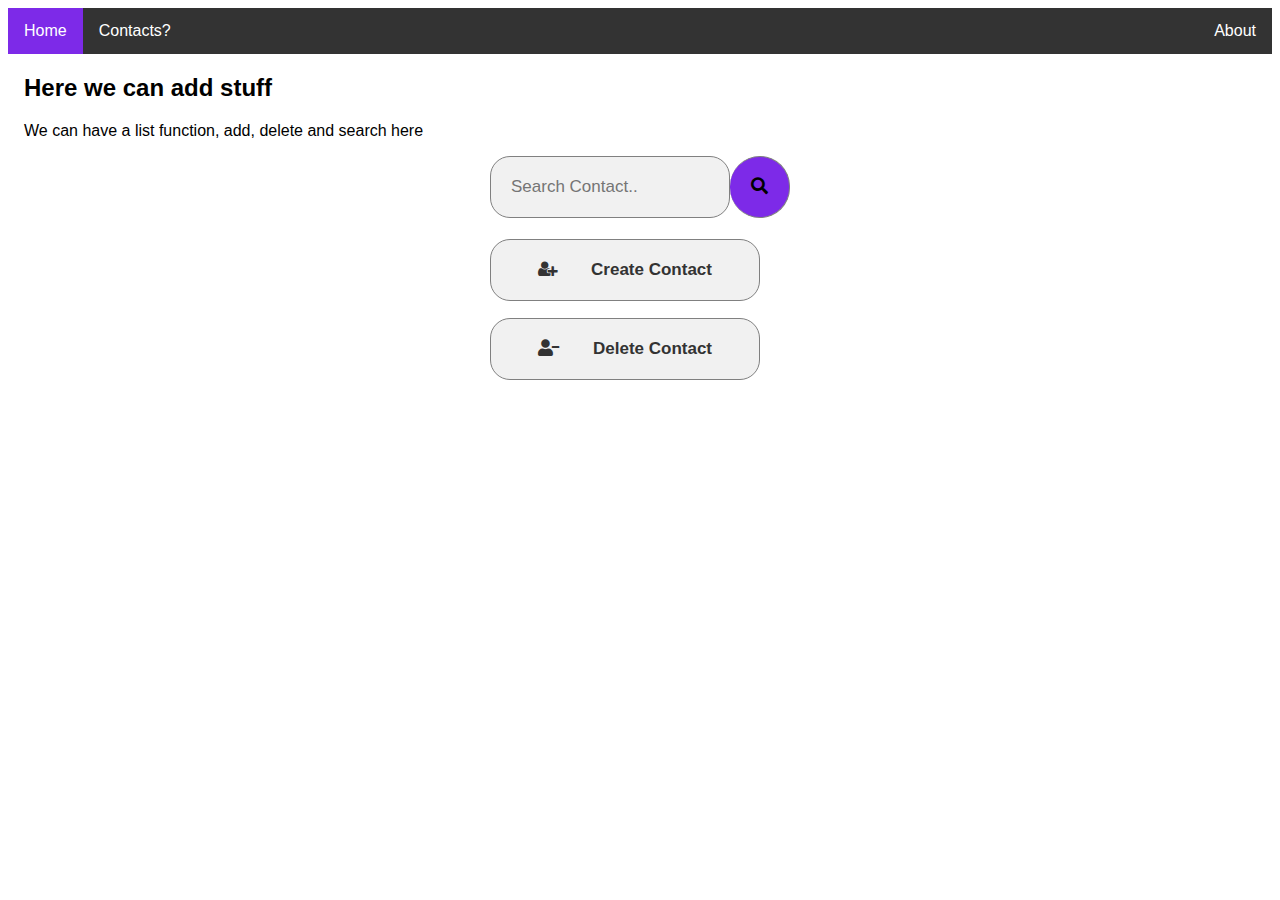
==== html/home.html @ d3003528 "first upload of html pages" ====
<!DOCTYPE html>
<html>
<head>
<meta name="viewport" content="width=device-width, initial-scale=1.0">
<!--<link rel="stylesheet" href="style.css">-->
<!-- fonts fromt Fontawesome -->
<link rel="stylesheet" href="https://cdnjs.cloudflare.com/ajax/libs/font-awesome/5.15.3/css/all.min.css">
<style>
	<link rel="stylesheet" href="https://cdnjs.cloudflare.com/ajax/libs/font-awesome/4.7.0/css/font-awesome.min.css">
	@import url('https://fonts.googleapis.com/css2?family=Poppins:wght@200;300;400;500;600;700&display=swap');
	@import url('https://fontawesome.com/v6.0/icons/user-plus?s=thin');

	font-family: "Poppins" , sans-serif;

body {
	margin: 0;
font-family: "Poppins" , sans-serif;
}
* {
  box-sizing: border-box;
	font-family: "Poppins" , sans-serif;

}

form.example input[type=text] {

  padding: 20px;
  font-size: 17px;
  border: 1px solid grey;
	border-radius: 20px;

  float: left;
  width: 80%;
  background: #f1f1f1;
	font-family: "Poppins" , sans-serif;
}

.btn sub{
	fpadding: 20px;
  font-size: 17px;
  border: 1px solid grey;
	border-radius: 20px;

  float: left;
  width: 80%;
  background: #f1f1f1;
	font-family: "Poppins" , sans-serif;
}
.success {
  color: green;
}
.text-center {
  text-align: center;
}

.button.block {
    display: block;
    width: 200px;
}

.margin-auto {
    margin: 0 auto;
}







form.example button
{
  float: left;
  width: 20%;
  padding: 20px;
  background: #7d2ae8;
  color: black;
  font-size: 17px;
  border: 1px solid grey;
	border-radius: 50px;

  border-left: none;
  cursor: pointer;
}

form.example button:hover {
  background: #0b7dda;
}

form.example::after {
  content: "";
  clear: both;
  display: table;
}

form.sub button2
{
	padding: 20px;
  font-size: 17px;
  border: 1px solid grey;
	border-radius: 20px;

  float: left;
  width: 90%;
  background: #f1f1f1;
	font-family: "Poppins" , sans-serif;
	cursor: pointer;
}

form.sub button2:hover
{
  background: #7d2ae8;
}

form.sub button3
{
	padding: 20px;
  font-size: 17px;
  border: 1px solid grey;
	border-radius: 20px;

  float: left;
  width: 90%;
  background: #f1f1f1;
	font-family: "Poppins" , sans-serif;
	cursor: pointer;
}

form.sub button3:hover
{
  background: #7d2ae8;
}


/*==============================================================================*/

/*navigation css starts here*/

ul.topnav {
  list-style-type: none;
  margin: 0;
  padding: 0;
  overflow: hidden;
  background-color: #333;
	font-family: "Poppins" , sans-serif;

}

ul.topnav li {float: left;}

ul.topnav li a {
  display: block;
  color: white;
  text-align: center;
  padding: 14px 16px;
  text-decoration: none;

}

ul.topnav li a:hover:not(.active) {background-color: #7d2ae8;}

ul.topnav li a.active {background-color: #7d2ae8;}

ul.topnav li.right {float: right;}

@media screen and (max-width: 600px) {
  ul.topnav li.right,
  ul.topnav li {float: none;}
}

li a, .dropbtn {
  display: inline-block;
  color: gray;
  text-align: center;
  padding: 14px 16px;
  text-decoration: none;
	font-family: "Poppins" , sans-serif;

}

li a:hover, .dropdown:hover .dropbtn {
  background-color: #7d2ae8;
}

li.dropdown {
  display: inline-block;
}

.dropdown-content {
  display: none;
  position: absolute;
  background-color: #333;
  min-width: 160px;
  box-shadow: 0px 8px 16px 0px rgba(0,0,0,0.2);
  z-index: 1;
}

.dropdown-content a {
  color: black;
  padding: 12px 16px;
  text-decoration: none;
  display: block;
  text-align: left;
}

.dropdown-content a:hover {background-color: #f1f1f1;}

.dropdown:hover .dropdown-content {
  display: block;
}
/*==============================================================================*/

</style>

<link rel="stylesheet" href="https://cdnjs.cloudflare.com/ajax/libs/font-awesome/4.7.0/css/font-awesome.min.css">
</head>
<body>

<ul class="topnav">
  <li><a class="active" href="home.html">Home</a></li>
  <li class="right"><a href="#about">About</a></li>
	<li class="dropdown">
    <a href="javascript:void(0)" class="dropbtn">Contacts?</a>
    <div class="dropdown-content">
      <a href="listofall.html">All Contacts</a>
      <a href="#">Add Contact</a>
      <a href="#">Delete Contact</a>
    </div>
  </li>
</ul>

<div style="padding:0 16px;">
  <h2>Here we can add stuff</h2>
	<p>We can have a list function, add, delete and search here</p>
	<form class="example" action="/action_page.php" style="margin:auto;max-width:300px">
	  <input type="text" placeholder="Search Contact.." name="search2">
	  <button type="submit" placeholder="go"><i class="fas fa-search"></i></button>

	</form>


</div>

<div style="padding:0 16px;">

	<form class="sub" action="/action_page.php" style="margin:auto;max-width:300px">
	  <button2 type="submit" placeholder="go" align= "center" style= "padding:20px; color:#333; font-family:'Poppins', sans-serif; font-weight:bold;"><i class="fa fa-user-plus"></i>&emsp;&emsp;Create Contact</button2>
	</form>

  <h4><br></h4>
</div>

<div style="padding:0 16px;">
	<h4><br></h4>

	<form class="sub" action="/action_page.php" style="margin:auto;max-width:300px">
		<button3 type="submit" placeholder="go" align= "center" style= "padding:20px; color:#333; font-family:'Poppins', sans-serif; font-weight:bold;"><i class="fas fa-user-minus"></i>&emsp;&emsp;Delete Contact</button3>

	</form>

  <h4><br></h4>
</div>



</body>
</html>
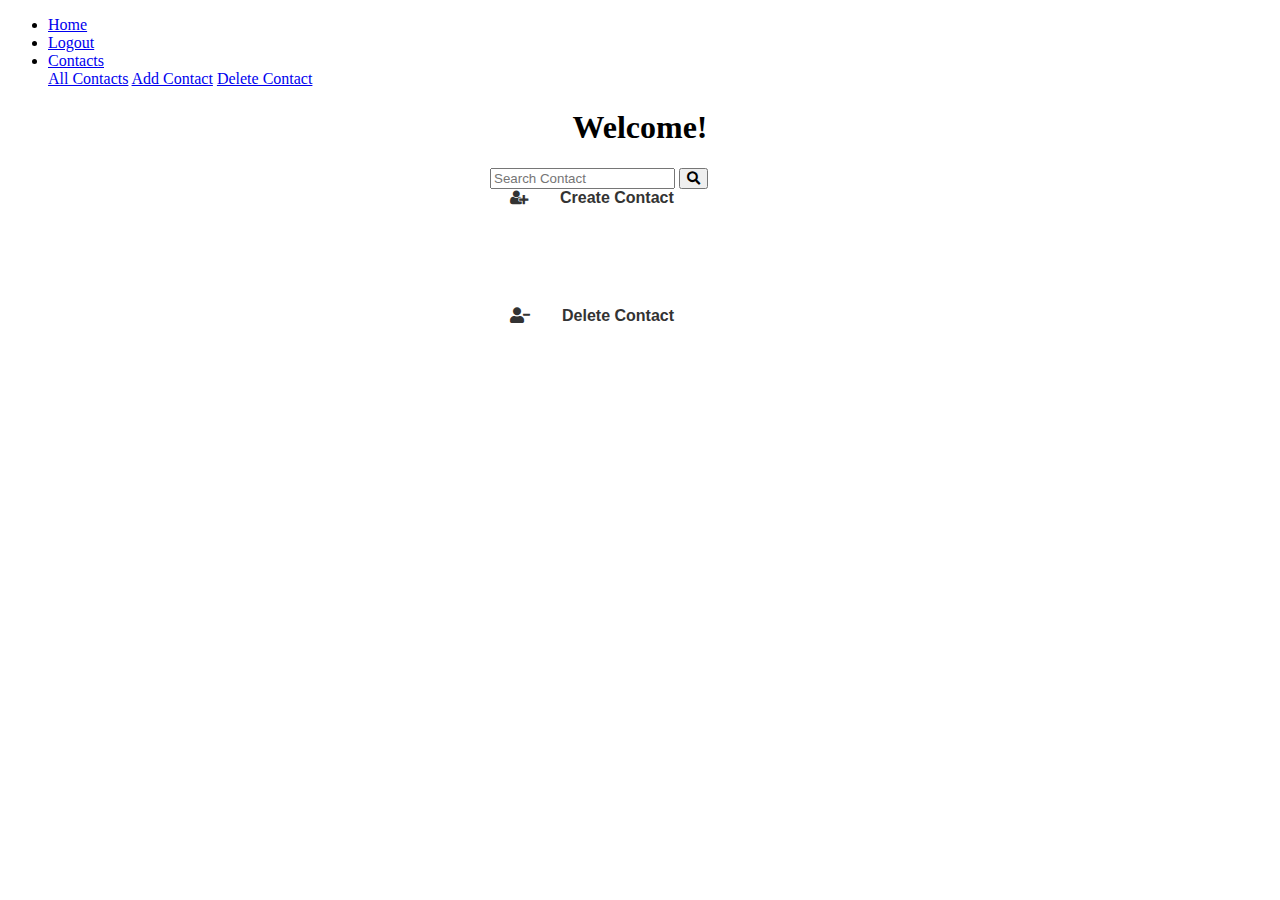
==== commit 8f1ed57a: "update home" ====
--- a/html/home.html
+++ b/html/home.html
@@ -1,228 +1,33 @@
 <!DOCTYPE html>
 <html>
+  <html lang="en" dir="ltr">
+
 <head>
+  <meta charset="UTF-8">
+
+
+                <title> Home Page </title>
 <meta name="viewport" content="width=device-width, initial-scale=1.0">
 <!--<link rel="stylesheet" href="style.css">-->
 <!-- fonts fromt Fontawesome -->
 <link rel="stylesheet" href="https://cdnjs.cloudflare.com/ajax/libs/font-awesome/5.15.3/css/all.min.css">
-<style>
-	<link rel="stylesheet" href="https://cdnjs.cloudflare.com/ajax/libs/font-awesome/4.7.0/css/font-awesome.min.css">
-	@import url('https://fonts.googleapis.com/css2?family=Poppins:wght@200;300;400;500;600;700&display=swap');
-	@import url('https://fontawesome.com/v6.0/icons/user-plus?s=thin');
-
-	font-family: "Poppins" , sans-serif;
-
-body {
-	margin: 0;
-font-family: "Poppins" , sans-serif;
-}
-* {
-  box-sizing: border-box;
-	font-family: "Poppins" , sans-serif;
-
-}
-
-form.example input[type=text] {
-
-  padding: 20px;
-  font-size: 17px;
-  border: 1px solid grey;
-	border-radius: 20px;
-
-  float: left;
-  width: 80%;
-  background: #f1f1f1;
-	font-family: "Poppins" , sans-serif;
-}
-
-.btn sub{
-	fpadding: 20px;
-  font-size: 17px;
-  border: 1px solid grey;
-	border-radius: 20px;
-
-  float: left;
-  width: 80%;
-  background: #f1f1f1;
-	font-family: "Poppins" , sans-serif;
-}
-.success {
-  color: green;
-}
-.text-center {
-  text-align: center;
-}
-
-.button.block {
-    display: block;
-    width: 200px;
-}
-
-.margin-auto {
-    margin: 0 auto;
-}
+<link rel ="stylesheet" href="https://cdnjs.cloudflare.com/ajax/libs/font-awesome/4.7.0/css/font-awesome.min.css">
+<link rel="stylesheet" href="https://cdnjs.cloudflare.com/ajax/libs/font-awesome/4.7.0/css/font-awesome.min.css">
+<script type ="text/javascript" src = "js/code.js"></script>
+<link href="home.css" rel="stylesheet">
+               <!--<link href="css/home.css" rel="stylesheet">-->
+</head>
 
 
-
-
-
-
-
-form.example button
-{
-  float: left;
-  width: 20%;
-  padding: 20px;
-  background: #7d2ae8;
-  color: black;
-  font-size: 17px;
-  border: 1px solid grey;
-	border-radius: 50px;
-
-  border-left: none;
-  cursor: pointer;
-}
-
-form.example button:hover {
-  background: #0b7dda;
-}
-
-form.example::after {
-  content: "";
-  clear: both;
-  display: table;
-}
-
-form.sub button2
-{
-	padding: 20px;
-  font-size: 17px;
-  border: 1px solid grey;
-	border-radius: 20px;
-
-  float: left;
-  width: 90%;
-  background: #f1f1f1;
-	font-family: "Poppins" , sans-serif;
-	cursor: pointer;
-}
-
-form.sub button2:hover
-{
-  background: #7d2ae8;
-}
-
-form.sub button3
-{
-	padding: 20px;
-  font-size: 17px;
-  border: 1px solid grey;
-	border-radius: 20px;
-
-  float: left;
-  width: 90%;
-  background: #f1f1f1;
-	font-family: "Poppins" , sans-serif;
-	cursor: pointer;
-}
-
-form.sub button3:hover
-{
-  background: #7d2ae8;
-}
-
-
-/*==============================================================================*/
-
-/*navigation css starts here*/
-
-ul.topnav {
-  list-style-type: none;
-  margin: 0;
-  padding: 0;
-  overflow: hidden;
-  background-color: #333;
-	font-family: "Poppins" , sans-serif;
-
-}
-
-ul.topnav li {float: left;}
-
-ul.topnav li a {
-  display: block;
-  color: white;
-  text-align: center;
-  padding: 14px 16px;
-  text-decoration: none;
-
-}
-
-ul.topnav li a:hover:not(.active) {background-color: #7d2ae8;}
-
-ul.topnav li a.active {background-color: #7d2ae8;}
-
-ul.topnav li.right {float: right;}
-
-@media screen and (max-width: 600px) {
-  ul.topnav li.right,
-  ul.topnav li {float: none;}
-}
-
-li a, .dropbtn {
-  display: inline-block;
-  color: gray;
-  text-align: center;
-  padding: 14px 16px;
-  text-decoration: none;
-	font-family: "Poppins" , sans-serif;
-
-}
-
-li a:hover, .dropdown:hover .dropbtn {
-  background-color: #7d2ae8;
-}
-
-li.dropdown {
-  display: inline-block;
-}
-
-.dropdown-content {
-  display: none;
-  position: absolute;
-  background-color: #333;
-  min-width: 160px;
-  box-shadow: 0px 8px 16px 0px rgba(0,0,0,0.2);
-  z-index: 1;
-}
-
-.dropdown-content a {
-  color: black;
-  padding: 12px 16px;
-  text-decoration: none;
-  display: block;
-  text-align: left;
-}
-
-.dropdown-content a:hover {background-color: #f1f1f1;}
-
-.dropdown:hover .dropdown-content {
-  display: block;
-}
-/*==============================================================================*/
-
-</style>
-
-<link rel="stylesheet" href="https://cdnjs.cloudflare.com/ajax/libs/font-awesome/4.7.0/css/font-awesome.min.css">
-</head>
 <body>
 
 <ul class="topnav">
   <li><a class="active" href="home.html">Home</a></li>
-  <li class="right"><a href="#about">About</a></li>
+  <li class="right"><a href="#" onclick="logout()">Logout</a></li>
 	<li class="dropdown">
-    <a href="javascript:void(0)" class="dropbtn">Contacts?</a>
+    <a href="javascript:void(0)" class="dropbtn">Contacts</a>
     <div class="dropdown-content">
-      <a href="listofall.html">All Contacts</a>
+      <a href="contactlist.html">All Contacts</a>
       <a href="#">Add Contact</a>
       <a href="#">Delete Contact</a>
     </div>
@@ -230,11 +35,10 @@
 </ul>
 
 <div style="padding:0 16px;">
-  <h2>Here we can add stuff</h2>
-	<p>We can have a list function, add, delete and search here</p>
-	<form class="example" action="/action_page.php" style="margin:auto;max-width:300px">
-	  <input type="text" placeholder="Search Contact.." name="search2">
-	  <button type="submit" placeholder="go"><i class="fas fa-search"></i></button>
+  <div align="center"><h1>Welcome!</h1></div>
+	<form class="example" style="margin:auto;max-width:300px">
+	  <input type="text" placeholder="Search Contact" name="search2">
+	  <button type="submit" onclick="search()"; placeholder="go"><i class="fas fa-search"></i></button>
 
 	</form>
 
@@ -253,8 +57,8 @@
 <div style="padding:0 16px;">
 	<h4><br></h4>
 
-	<form class="sub" action="/action_page.php" style="margin:auto;max-width:300px">
-		<button3 type="submit" placeholder="go" align= "center" style= "padding:20px; color:#333; font-family:'Poppins', sans-serif; font-weight:bold;"><i class="fas fa-user-minus"></i>&emsp;&emsp;Delete Contact</button3>
+	<form class="sub" style="margin:auto;max-width:300px">
+		<button3 type="submit" onclick="" placeholder="go" align= "center" style= "padding:20px; color:#333; font-family:'Poppins',sans-serif;font-weight:bold;"><i class="fas fa-user-minus"></i>&emsp;&emsp;Delete Contact</button3>
 
 	</form>
 
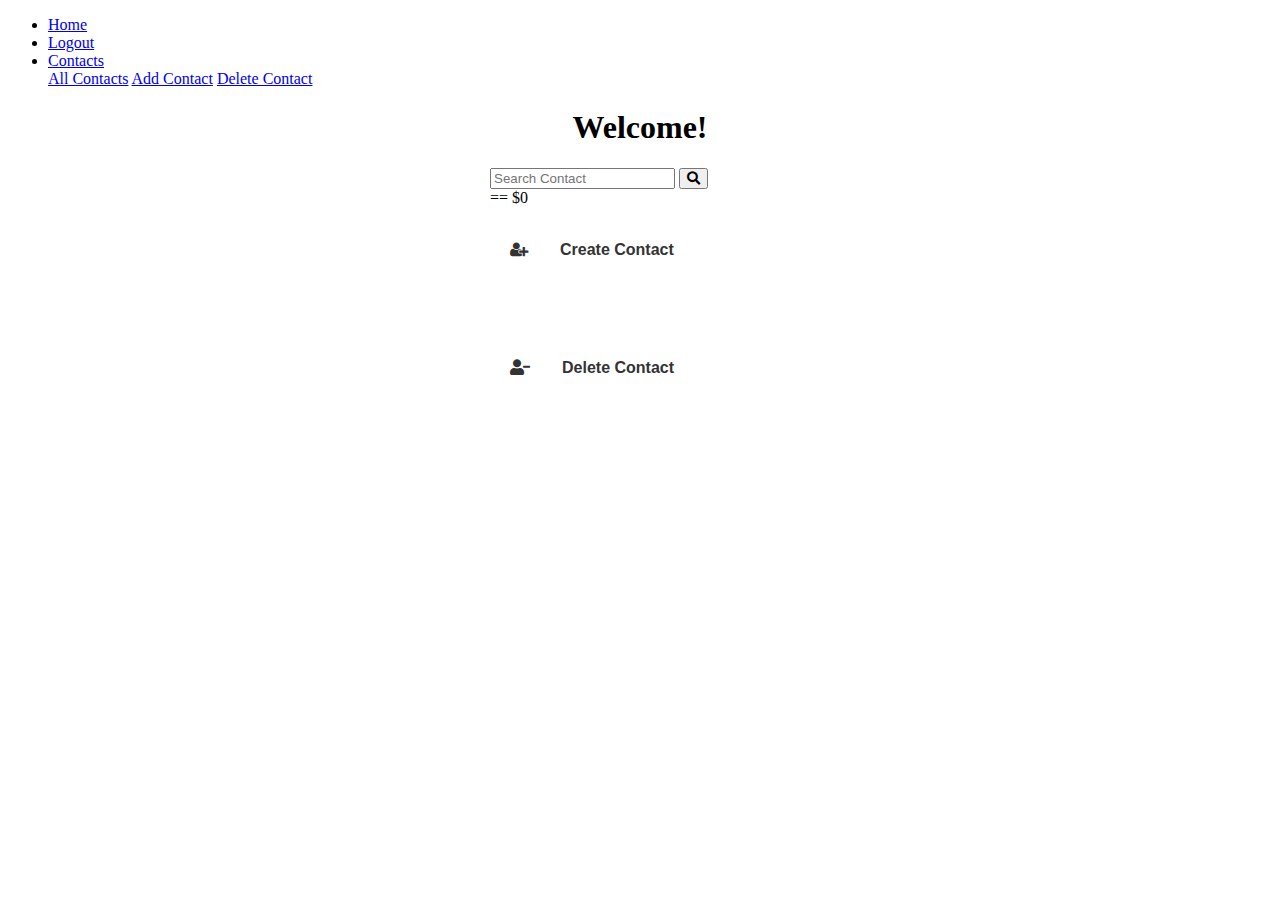
==== commit 4f36d1e7: "Update home.html" ====
--- a/html/home.html
+++ b/html/home.html
@@ -39,7 +39,10 @@
 	<form class="example" style="margin:auto;max-width:300px">
 	  <input type="text" placeholder="Search Contact" name="search2">
 	  <button type="submit" onclick="search()"; placeholder="go"><i class="fas fa-search"></i></button>
-
+		<br>
+		<span id = "contactSearchResult" ></span> == $0
+		<p id="contactList"></p>
+		<br>
 	</form>
 
 
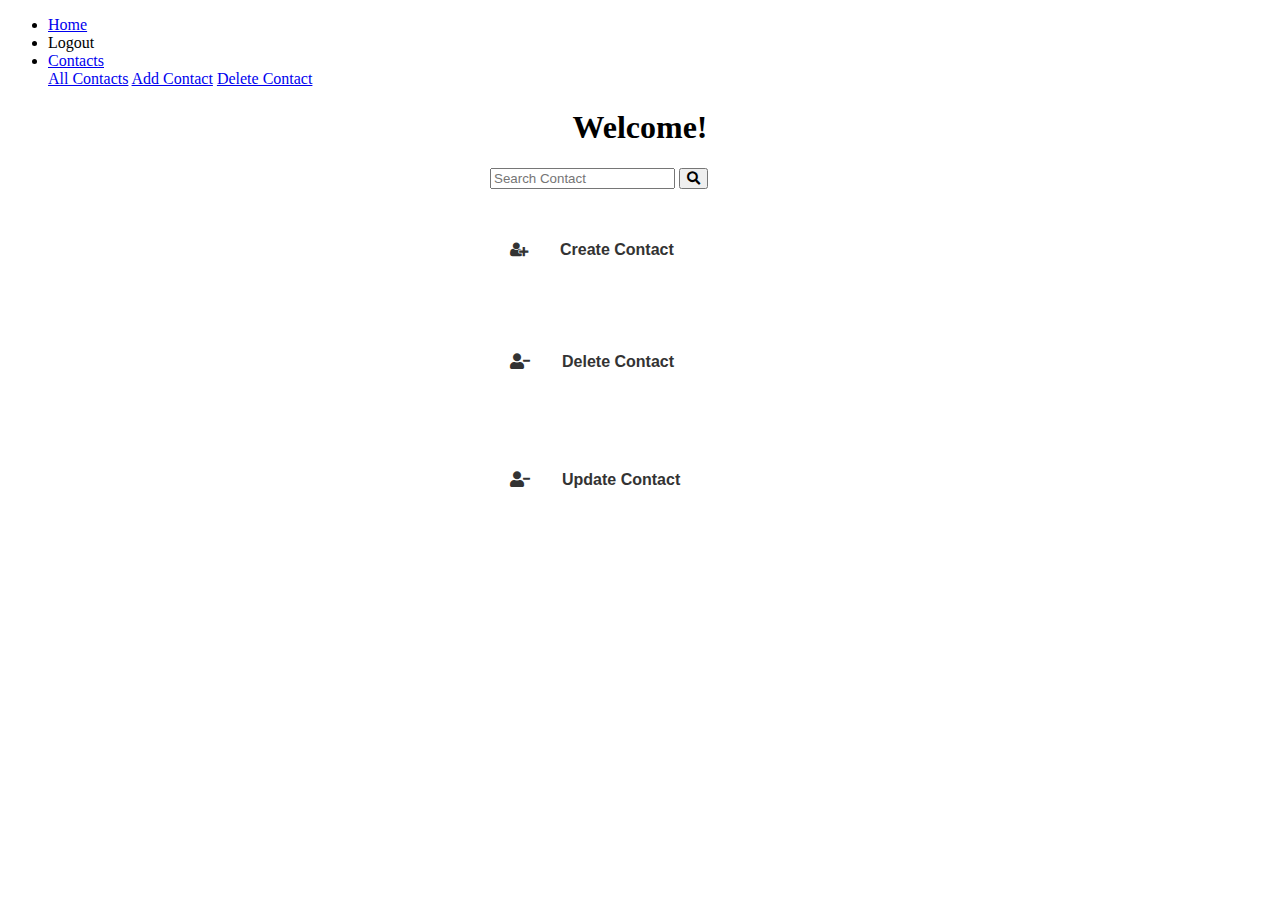
==== commit b539bd71: "forms deleted, new input fields" ====
--- a/html/home.html
+++ b/html/home.html
@@ -13,8 +13,9 @@
 <link rel="stylesheet" href="https://cdnjs.cloudflare.com/ajax/libs/font-awesome/5.15.3/css/all.min.css">
 <link rel ="stylesheet" href="https://cdnjs.cloudflare.com/ajax/libs/font-awesome/4.7.0/css/font-awesome.min.css">
 <link rel="stylesheet" href="https://cdnjs.cloudflare.com/ajax/libs/font-awesome/4.7.0/css/font-awesome.min.css">
-<script type ="text/javascript" src = "js/code.js"></script>
-<link href="home.css" rel="stylesheet">
+<script type ="text/javascript" src = "js/code.js"></script> 
+<link href="css/home.css" rel="stylesheet">
+
                <!--<link href="css/home.css" rel="stylesheet">-->
 </head>
 
@@ -23,7 +24,7 @@
 
 <ul class="topnav">
   <li><a class="active" href="home.html">Home</a></li>
-  <li class="right"><a href="#" onclick="logout()">Logout</a></li>
+  <li class="right"><a onclick="logout()">Logout</a></li>
 	<li class="dropdown">
     <a href="javascript:void(0)" class="dropbtn">Contacts</a>
     <div class="dropdown-content">
@@ -36,23 +37,51 @@
 
 <div style="padding:0 16px;">
   <div align="center"><h1>Welcome!</h1></div>
-	<form class="example" style="margin:auto;max-width:300px">
+	<div class="example" style="margin:auto;max-width:300px">
 	  <input type="text" placeholder="Search Contact" name="search2">
-	  <button type="submit" onclick="search()"; placeholder="go"><i class="fas fa-search"></i></button>
+	  <button type="submit" onclick="searchContacts()" placeholder="go"><i class="fas fa-search"></i></button>
+    <br>
+    <span id = "contactSearchResult"></span>
+    <p id = "contactList"></p>
 		<br>
-		<span id = "contactSearchResult" ></span> == $0
-		<p id="contactList"></p>
-		<br>
-	</form>
+
+  </div>
 
 
 </div>
+<br>
 
 <div style="padding:0 16px;">
+<!--Create contact right here ..........................................................................-->
+	<div class="sub" style="margin:auto;max-width:300px">
+    
+    <button2 type="submit" onclick= "showAndHide()" placeholder="go" align= "center" style= "padding:20px; color:#333; font-family:'Poppins', sans-serif; font-weight:bold;"><i class="fa fa-user-plus"></i>&emsp;&emsp;Create Contact</button2>
+  <p><br></p>
+    <div id ="show" hidden>  <p><br></p>
+     <p><br></p>
+<!--Change Id's to Ids in javascript here.....-->
+     <div class="example"><input type="text" id ="hello" class= "text" placeholder="First Name" required></div><p></p>
+      <div class="example"><input type="text" id ="hello" class= "text" placeholder="Last Name" required></div><p></p>
+    <div class="example"><input type="text" id ="hello" class= "text" placeholder="Email" required></div><p></p>
+      <div class="example"><input type="text" id ="hello" class= "text" placeholder="Phone Number" required></div>
+      <p><br></p>
 
-	<form class="sub" action="/action_page.php" style="margin:auto;max-width:300px">
-	  <button2 type="submit" placeholder="go" align= "center" style= "padding:20px; color:#333; font-family:'Poppins', sans-serif; font-weight:bold;"><i class="fa fa-user-plus"></i>&emsp;&emsp;Create Contact</button2>
-	</form>
+      <button2 type="submit" onclick= "create()" align= "center" style= "padding:20px; max-width:240px; background: #7d2ae8; color:black; font-family:'Poppins', sans-serif; font-weight:bold;"></i>&emsp;Create</button2>
+
+     <p><br></p>
+    </div>
+
+  </div>
+</div>
+<!--Create contact ends  here ..........................................................................-->
+
+<div style="padding:0 16px;">
+	<h4><br></h4>
+
+	<div class="sub" style="margin:auto;max-width:300px">
+		<button3 type="submit" onclick="" placeholder="go" align= "center" style= "padding:20px; color:#333; font-family:'Poppins',sans-serif;font-weight:bold;"><i class="fas fa-user-minus"></i>&emsp;&emsp;Delete Contact</button3>
+
+  </div>
 
   <h4><br></h4>
 </div>
@@ -60,10 +89,10 @@
 <div style="padding:0 16px;">
 	<h4><br></h4>
 
-	<form class="sub" style="margin:auto;max-width:300px">
-		<button3 type="submit" onclick="" placeholder="go" align= "center" style= "padding:20px; color:#333; font-family:'Poppins',sans-serif;font-weight:bold;"><i class="fas fa-user-minus"></i>&emsp;&emsp;Delete Contact</button3>
+	<div class="sub" style="margin:auto;max-width:300px">
+		<button3 type="submit" onclick="" placeholder="go" align= "center" style= "padding:20px; color:#333; font-family:'Poppins',sans-serif;font-weight:bold;"><i class="fas fa-user-minus"></i>&emsp;&emsp;Update Contact</button3>
 
-	</form>
+  </div>
 
   <h4><br></h4>
 </div>
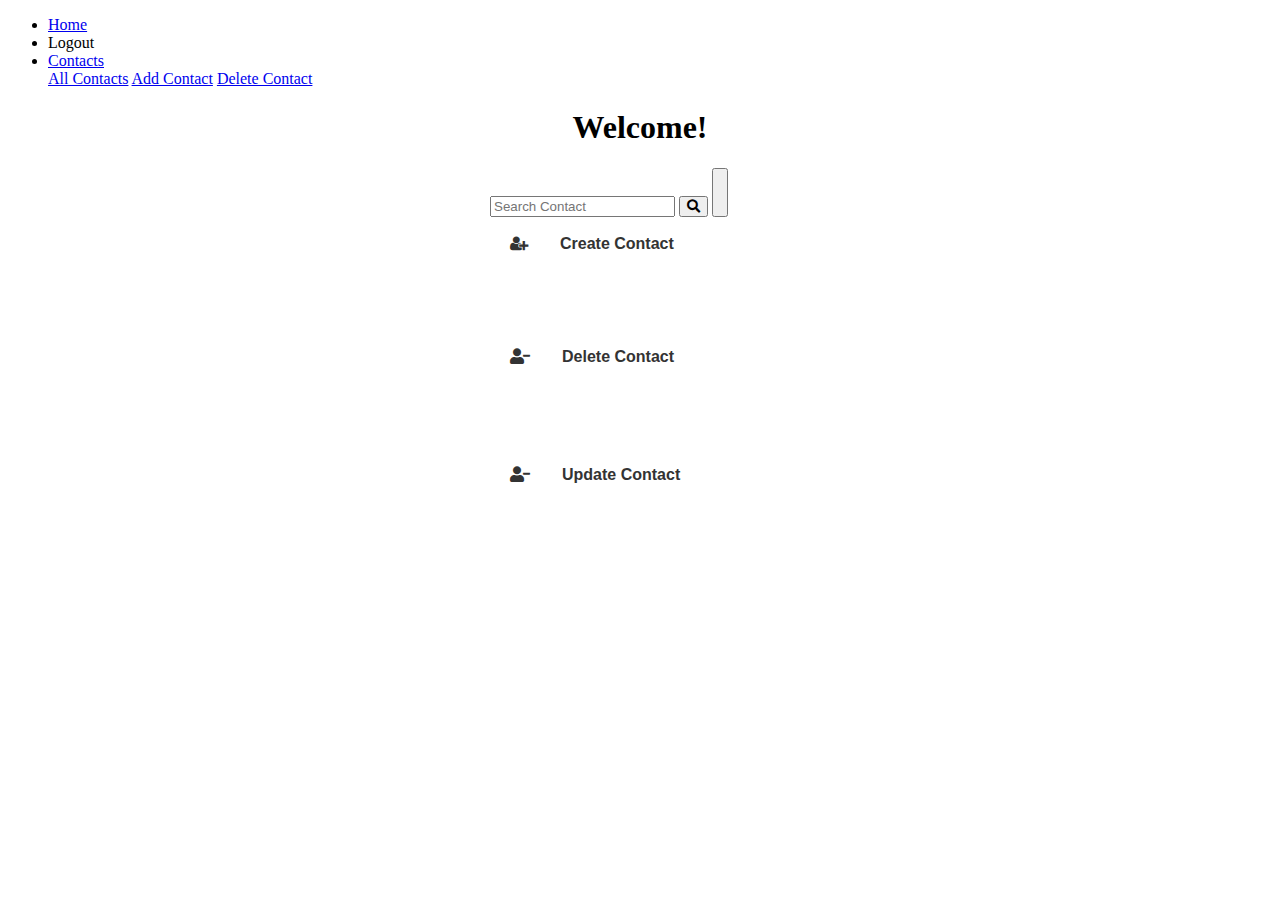
==== commit 8f9624e7: "Update home.html" ====
--- a/html/home.html
+++ b/html/home.html
@@ -34,12 +34,13 @@
     </div>
   </li>
 </ul>
-
+<!--Search contact right here ..........................................................................-->
 <div style="padding:0 16px;">
   <div align="center"><h1>Welcome!</h1></div>
 	<div class="example" style="margin:auto;max-width:300px">
 	  <input type="text" placeholder="Search Contact" name="search2">
 	  <button type="submit" onclick="searchContacts()" placeholder="go"><i class="fas fa-search"></i></button>
+		<button type="submit" id="returnFromSearch" onclick="table();">
     <br>
     <span id = "contactSearchResult"></span>
     <p id = "contactList"></p>
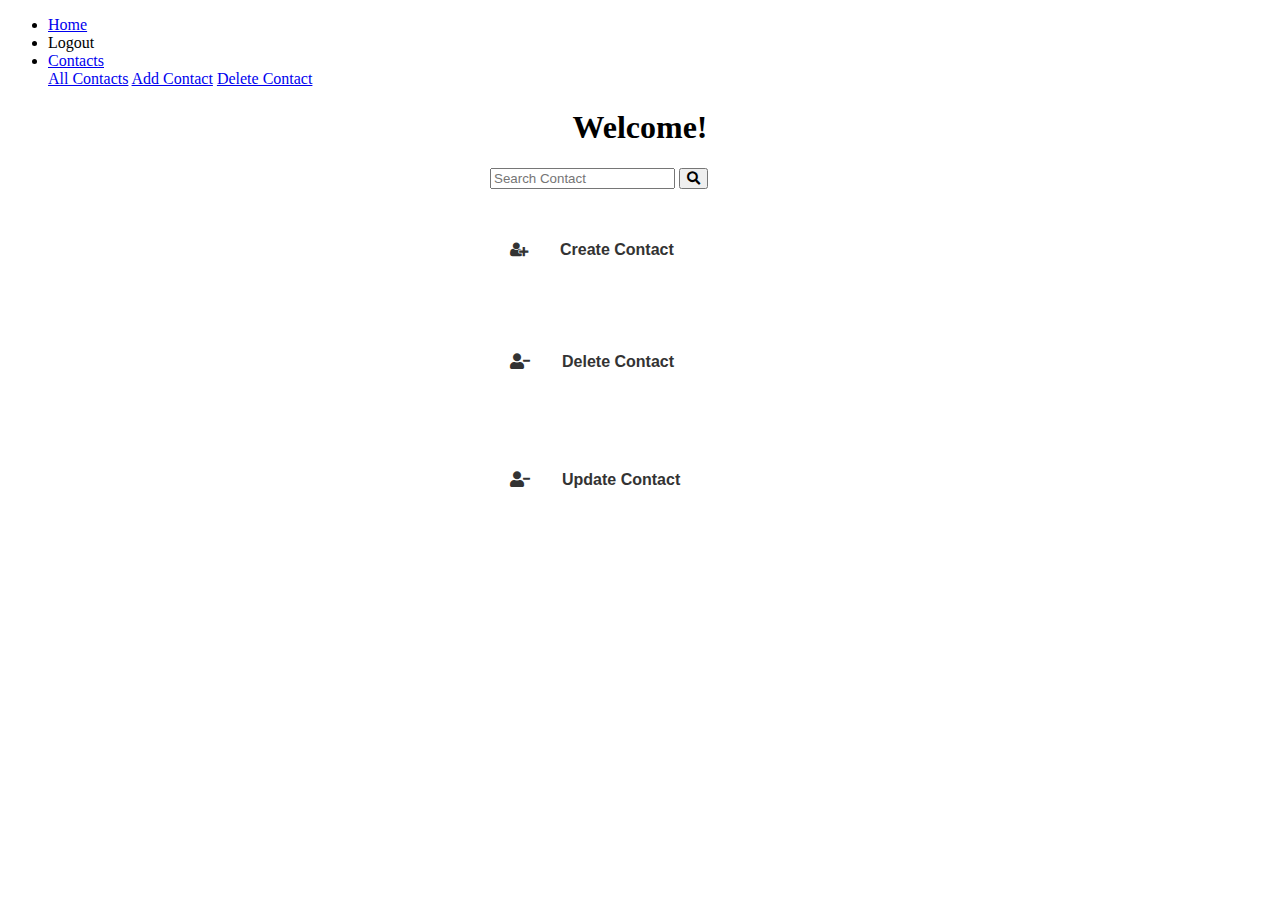
==== commit 4d158c52: "Update home.html" ====
--- a/html/home.html
+++ b/html/home.html
@@ -40,7 +40,7 @@
 	<div class="example" style="margin:auto;max-width:300px">
 	  <input type="text" placeholder="Search Contact" name="search2">
 	  <button type="submit" onclick="searchContacts()" placeholder="go"><i class="fas fa-search"></i></button>
-		<button type="submit" id="returnFromSearch" onclick="table();">
+		
     <br>
     <span id = "contactSearchResult"></span>
     <p id = "contactList"></p>
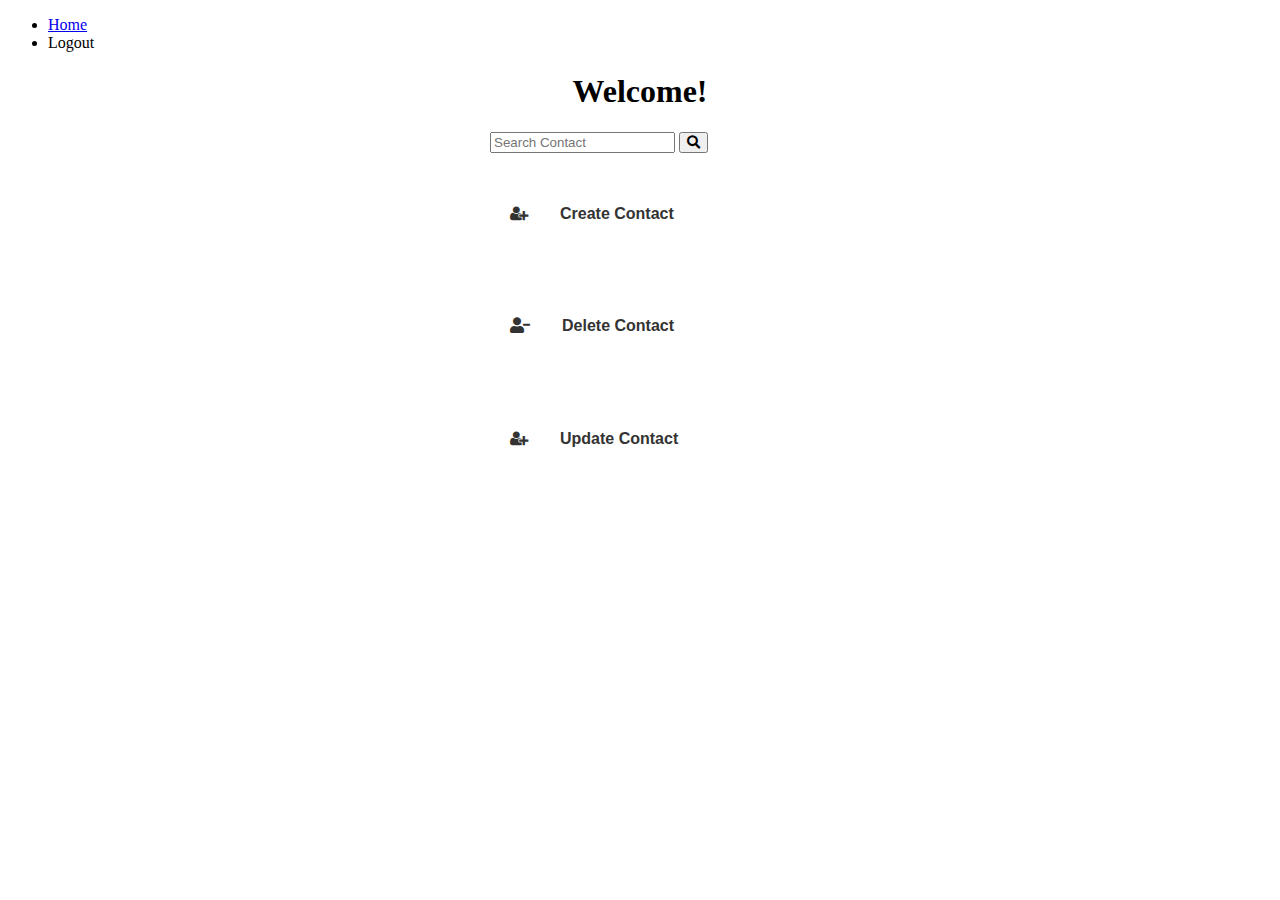
==== commit 4b874115: "Add files via upload" ====
--- a/html/home.html
+++ b/html/home.html
@@ -14,8 +14,13 @@
 <link rel ="stylesheet" href="https://cdnjs.cloudflare.com/ajax/libs/font-awesome/4.7.0/css/font-awesome.min.css">
 <link rel="stylesheet" href="https://cdnjs.cloudflare.com/ajax/libs/font-awesome/4.7.0/css/font-awesome.min.css">
 <script type ="text/javascript" src = "js/code.js"></script> 
-<link href="css/home.css" rel="stylesheet">
-
+<link href="css/styles.css" rel="stylesheet">
+	<script type ="text/javascript">
+	document.addEventListener('DOMContentLoaded', function()
+		{
+		readCookie();
+		}, false);
+	</script>
                <!--<link href="css/home.css" rel="stylesheet">-->
 </head>
 
@@ -25,28 +30,24 @@
 <ul class="topnav">
   <li><a class="active" href="home.html">Home</a></li>
   <li class="right"><a onclick="logout()">Logout</a></li>
-	<li class="dropdown">
-    <a href="javascript:void(0)" class="dropbtn">Contacts</a>
-    <div class="dropdown-content">
-      <a href="contactlist.html">All Contacts</a>
-      <a href="#">Add Contact</a>
-      <a href="#">Delete Contact</a>
+  <!--deleted contact list her -->
     </div>
   </li>
 </ul>
-<!--Search contact right here ..........................................................................-->
+
 <div style="padding:0 16px;">
-  <div align="center"><h1>Welcome!</h1></div>
-	<div class="example" style="margin:auto;max-width:300px">
-	  <input type="text" placeholder="Search Contact" name="search2">
-	  <button type="submit" onclick="searchContacts()" placeholder="go"><i class="fas fa-search"></i></button>
-		
-    <br>
-    <span id = "contactSearchResult"></span>
-    <p id = "contactList"></p>
+  	<div align="center"><h1>Welcome!</h1></div>
+	<!--changed div class to examples here-->
+	<div class="examples" style="margin:auto; max-width:300px">
+		<input type="text" placeholder="Search Contact" id ="searchbar">
+		<button type="submit" onclick="searchContacts()" placeholder="go"><i class="fas fa-search"></i></button>
+
+		<br>
+		<span id = "contactSearchResult"></span>
+		<p id = "contactList"></p>
 		<br>
 
-  </div>
+  	</div>
 
 
 </div>
@@ -56,45 +57,75 @@
 <!--Create contact right here ..........................................................................-->
 	<div class="sub" style="margin:auto;max-width:300px">
     
-    <button2 type="submit" onclick= "showAndHide()" placeholder="go" align= "center" style= "padding:20px; color:#333; font-family:'Poppins', sans-serif; font-weight:bold;"><i class="fa fa-user-plus"></i>&emsp;&emsp;Create Contact</button2>
+    <crudbutton type="submit" onclick= "showAndHide()" placeholder="go" align= "center" style= "padding:20px; color:#333; font-family:'Poppins', sans-serif; font-weight:bold;"><i class="fa fa-user-plus"></i>&emsp;&emsp;Create Contact</crudbutton>
   <p><br></p>
     <div id ="show" hidden>  <p><br></p>
      <p><br></p>
 <!--Change Id's to Ids in javascript here.....-->
-     <div class="example"><input type="text" id ="hello" class= "text" placeholder="First Name" required></div><p></p>
-      <div class="example"><input type="text" id ="hello" class= "text" placeholder="Last Name" required></div><p></p>
-    <div class="example"><input type="text" id ="hello" class= "text" placeholder="Email" required></div><p></p>
-      <div class="example"><input type="text" id ="hello" class= "text" placeholder="Phone Number" required></div>
+     <div class="example"><input type="text" id ="newContactFirst" class= "text" placeholder="First Name" required></div><p></p>
+      <div class="example"><input type="text" id ="newContactLast" class= "text" placeholder="Last Name" required></div><p></p>
+    <div class="example"><input type="text" id ="newContactEmail" class= "text" placeholder="Email" required></div><p></p>
+      <div class="example"><input type="text" id ="newContactPhone" class= "text" placeholder="Phone Number" required></div>
       <p><br></p>
 
-      <button2 type="submit" onclick= "create()" align= "center" style= "padding:20px; max-width:240px; background: #7d2ae8; color:black; font-family:'Poppins', sans-serif; font-weight:bold;"></i>&emsp;Create</button2>
+      <crudbutton type="submit" sli onclick= "createContact();" style="padding:20px; max-width:200px; background: #7d2ae8; color:black; font-family:'Poppins', sans-serif; font-weight:bold;"></i>&emsp;Create</crudbutton>
 
      <p><br></p>
     </div>
 
   </div>
 </div>
+<span id = "contactAddResult"></span>
 <!--Create contact ends  here ..........................................................................-->
 
 <div style="padding:0 16px;">
 	<h4><br></h4>
 
 	<div class="sub" style="margin:auto;max-width:300px">
-		<button3 type="submit" onclick="" placeholder="go" align= "center" style= "padding:20px; color:#333; font-family:'Poppins',sans-serif;font-weight:bold;"><i class="fas fa-user-minus"></i>&emsp;&emsp;Delete Contact</button3>
+		<crudbutton type="submit" onclick="andHide()" placeholder="go" align= "center" style= "padding:20px; color:#333; font-family:'Poppins',sans-serif;font-weight:bold;"><i class="fas fa-user-minus"></i>&emsp;&emsp;Delete Contact</crudbutton>
+<p><br></p>
+    <div id ="shows" hidden>  <p><br></p>
+     <p><br></p>
+<!--Change Id's to Ids in javascript here.....-->
+     <div class="example"><input type="text" id ="deleteContactFirst" class= "text" placeholder="First Name" required></div><p></p>
+      <div class="example"><input type="text" id ="deleteContactLast" class= "text" placeholder="Last Name" required></div><p></p>
+      <p><br></p>
+<!--Change Id for this button to to what's in JS-->
+      <crudbutton type="submit"  onclick= "deleteContact();" style="padding:20px; max-width:200px; background: #7d2ae8; color:black; font-family:'Poppins', sans-serif; font-weight:bold;"></i>&emsp;Delete</crudbutton>
 
+     <p><br></p>
+    </div>
   </div>
-
-  <h4><br></h4>
+  <span id = "contactDeleteResult"></span>
 </div>
 
 <div style="padding:0 16px;">
 	<h4><br></h4>
 
 	<div class="sub" style="margin:auto;max-width:300px">
-		<button3 type="submit" onclick="" placeholder="go" align= "center" style= "padding:20px; color:#333; font-family:'Poppins',sans-serif;font-weight:bold;"><i class="fas fa-user-minus"></i>&emsp;&emsp;Update Contact</button3>
+		<crudbutton type="submit" onclick="showAnd()" placeholder="go" align= "center" style= "padding:20px; color:#333; font-family:'Poppins',sans-serif;font-weight:bold;"><i class="fa fa-user-plus"></i>&emsp;&emsp;Update Contact</crudbutton>
 
+		<p><br></p>
+    <div id ="showing" hidden >  <p><br></p>
+     <p><br></p>
+<!--Change Id's to Ids in javascript here.....-->
+     <div class="example"><input type="text" id ="updateContactFirst" class= "text" placeholder="First Name" required></div><p></p>
+      <div class="example"><input type="text" id ="updateContactLast" class= "text" placeholder="Last Name" required></div><p></p>
+    <div class="example"><input type="text" id ="updateContactPhone" class= "text" placeholder="Phone Number" required></div><p></p>
+    <div class="example"><input type="text" id ="updateContactEmail" class= "text" placeholder="Email" required></div><p></p>
+    <div class="example"><input type="text" id ="oldFirstName" class= "text" placeholder="Old First Name" required></div><p></p>
+    <div class="example"><input type="text" id ="oldLastName" class= "text" placeholder="Old Last Name" required></div><p></p>
+
+
+      <p><br></p>
+
+      <crudbutton type="submit"  onclick= "doUpdate();" style="padding:20px; max-width:200px; background: #7d2ae8; color:black; font-family:'Poppins', sans-serif; font-weight:bold;"></i>&emsp;Update</crudbutton>
+
+     <p><br></p>
+    </div>
   </div>
 
+  <span id = "contactUpdateResult"></span>
   <h4><br></h4>
 </div>
 
